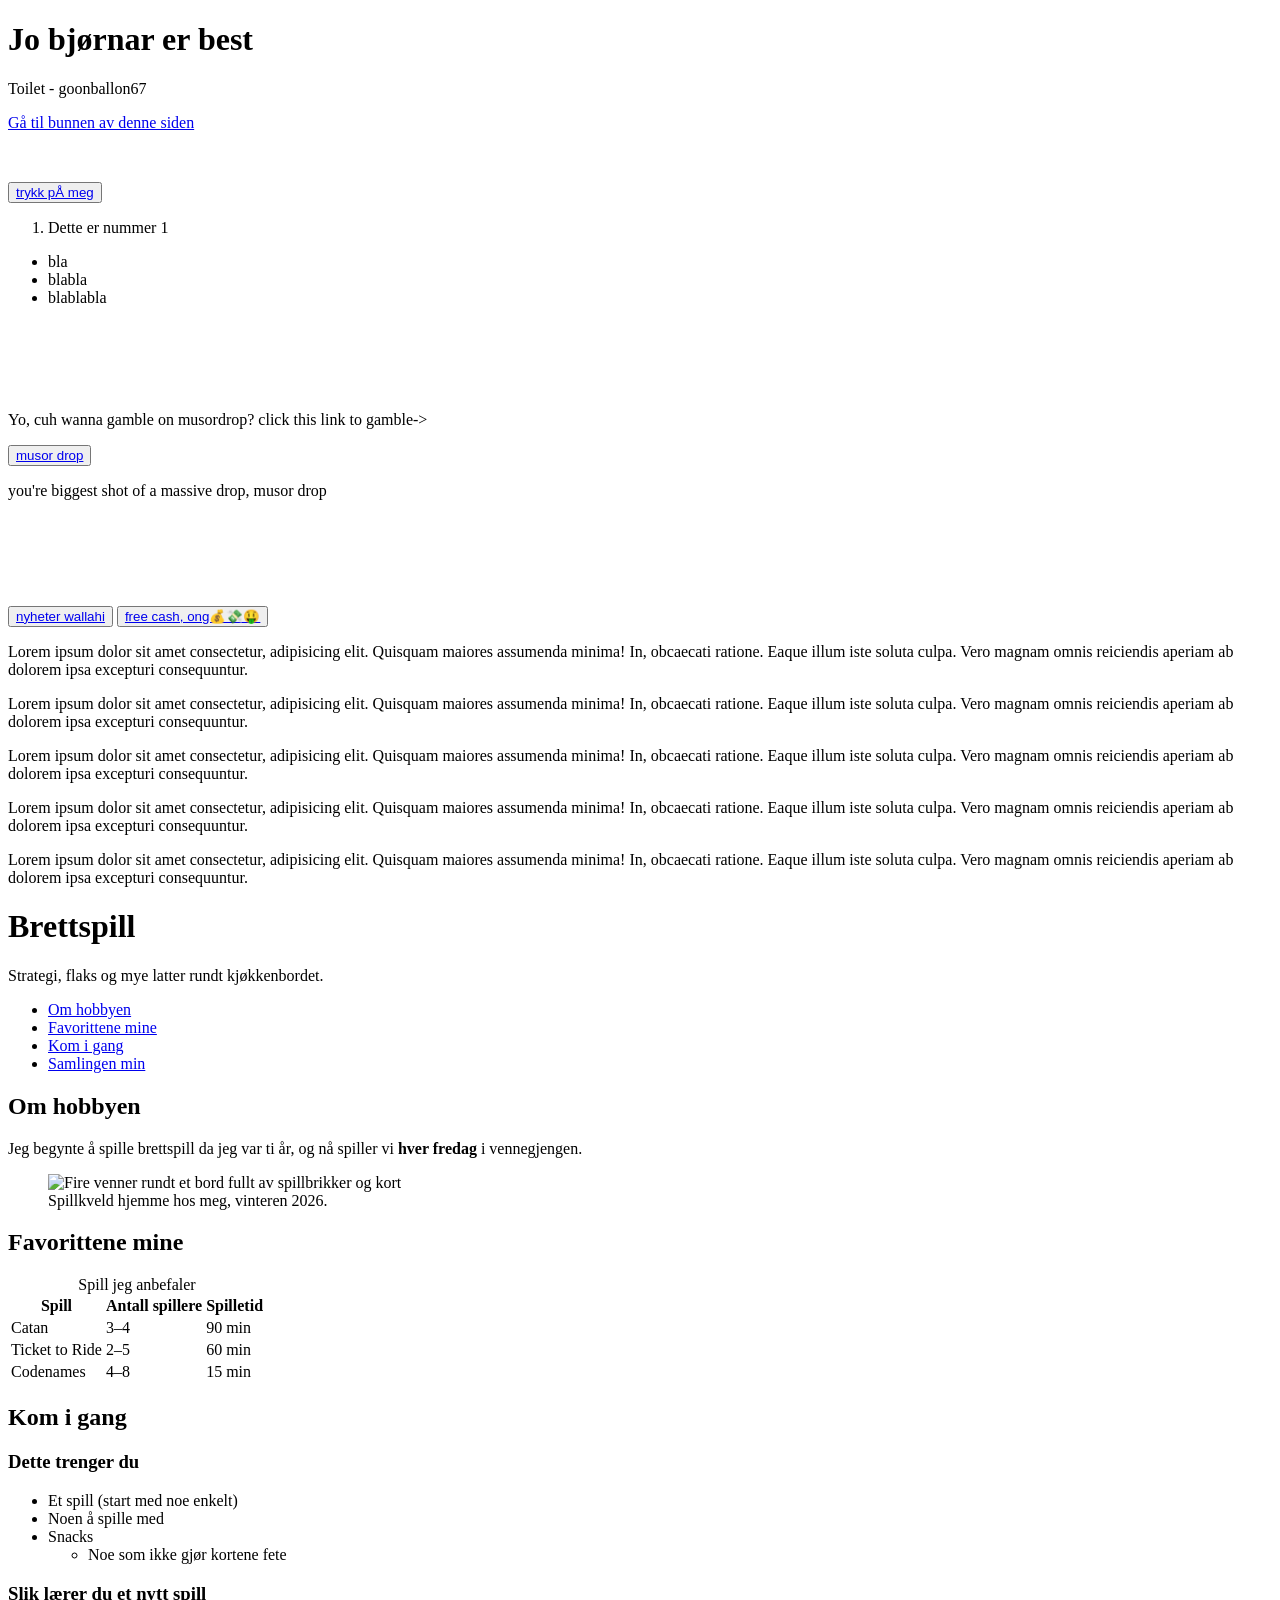
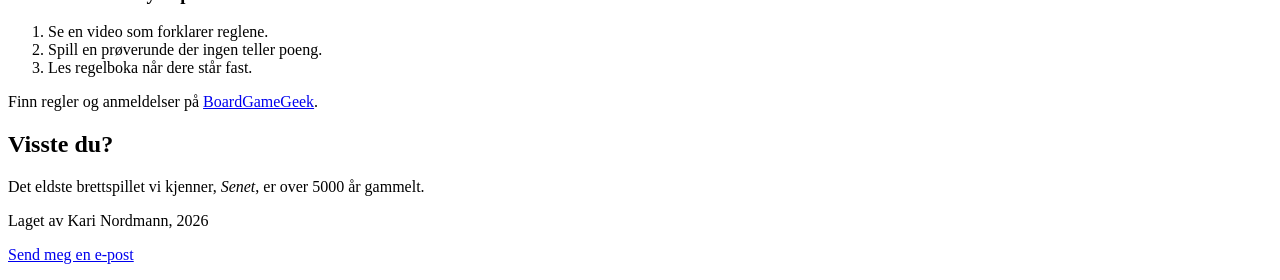
==== index.html @ 93d731a9 "Endret ingen ting." ====
<!DOCTYPE html>
<html lang="no">
<head>
    <meta charset="UTF-8">
    <meta name="viewport" content="width=device-width, initial-scale=1.0">
    <title>Jeg elsker ost</title>
    <link rel="stylesheet" href="stil.css">
</head>
<body>
    <h1>Jo bjørnar er best</h1>
    <p> Toilet - goonballon67<p>
        <p>
            <a href="#bunn">Gå til bunnen av denne siden</a>
        </p>
        <img src="" alt=""Et bilde av en søt giraff.">

        <p> 
            <a href="Les mer om meg"></a>
        </p>

</body>
</html>

<button><a href ="https://www.hjemmet.no"> trykk pÅ meg</button></a>

    <!--  Dette er en kommentar-->
<ol>
    <li>Dette er nummer 1</li>
</ol>


<ul> <li>bla</li>
<li>blabla</li>
<li>blablabla</li></ul>


<br>
<br>
<br>
<br>

<P>Yo, cuh wanna gamble on musordrop? click this link to gamble-></P>

<button><a href = "https://:musor10.best/""> musor drop</button></a>

<br>

<p>you're biggest shot of a massive drop, musor drop</p>

<br>
<br>
<br>
<br>
<br>

<button><a href = "www.bt.no"> nyheter wallahi </button></a>

<button><a href = "https://www.youtube.com/watch?v=WGw4mn2-ILc&list=RDWGw4mn2-ILc&start_radio=1"> free cash, ong💰💸🤑</button></a>


<p id="bunn">Lorem ipsum dolor sit amet consectetur, adipisicing elit. Quisquam maiores assumenda minima! In, obcaecati ratione. Eaque illum iste soluta culpa. Vero magnam omnis reiciendis aperiam ab dolorem ipsa excepturi consequuntur.</p>
<p>Lorem ipsum dolor sit amet consectetur, adipisicing elit. Quisquam maiores assumenda minima! In, obcaecati ratione. Eaque illum iste soluta culpa. Vero magnam omnis reiciendis aperiam ab dolorem ipsa excepturi consequuntur.</p>
<p>Lorem ipsum dolor sit amet consectetur, adipisicing elit. Quisquam maiores assumenda minima! In, obcaecati ratione. Eaque illum iste soluta culpa. Vero magnam omnis reiciendis aperiam ab dolorem ipsa excepturi consequuntur.</p>
<p>Lorem ipsum dolor sit amet consectetur, adipisicing elit. Quisquam maiores assumenda minima! In, obcaecati ratione. Eaque illum iste soluta culpa. Vero magnam omnis reiciendis aperiam ab dolorem ipsa excepturi consequuntur.</p>
<p>Lorem ipsum dolor sit amet consectetur, adipisicing elit. Quisquam maiores assumenda minima! In, obcaecati ratione. Eaque illum iste soluta culpa. Vero magnam omnis reiciendis aperiam ab dolorem ipsa excepturi consequuntur.</p>




<!DOCTYPE html>
<html lang="no">
<head>
    <meta charset="UTF-8">
    <meta name="viewport" content="width=device-width, initial-scale=1.0">
    <title>Brettspill – hobbyen min</title>
</head>
<body>

    <!-- ===== TOPP OG MENY ===== -->
    <header>
        <h1>Brettspill</h1>
        <p>Strategi, flaks og mye latter rundt kjøkkenbordet.</p>
        <nav>
            <ul>
                <li><a href="#om">Om hobbyen</a></li>
                <li><a href="#favoritter">Favorittene mine</a></li>
                <li><a href="#kom-i-gang">Kom i gang</a></li>
                <li><a href="samling.html">Samlingen min</a></li>
            </ul>
        </nav>
    </header>

    <!-- ===== HOVEDINNHOLD ===== -->
    <main>

        <section id="om">
            <h2>Om hobbyen</h2>
            <p>
                Jeg begynte å spille brettspill da jeg var ti år, og nå spiller vi
                <strong>hver fredag</strong> i vennegjengen.
            </p>
            <figure>
                <img src="bilder/spillkveld.jpg" alt="Fire venner rundt et bord fullt av spillbrikker og kort" width="500">
                <figcaption>Spillkveld hjemme hos meg, vinteren 2026.</figcaption>
            </figure>
        </section>

        <section id="favoritter">
            <h2>Favorittene mine</h2>
            <table>
                <caption>Spill jeg anbefaler</caption>
                <thead>
                    <tr>
                        <th>Spill</th>
                        <th>Antall spillere</th>
                        <th>Spilletid</th>
                    </tr>
                </thead>
                <tbody>
                    <tr>
                        <td>Catan</td>
                        <td>3–4</td>
                        <td>90 min</td>
                    </tr>
                    <tr>
                        <td>Ticket to Ride</td>
                        <td>2–5</td>
                        <td>60 min</td>
                    </tr>
                    <tr>
                        <td>Codenames</td>
                        <td>4–8</td>
                        <td>15 min</td>
                    </tr>
                </tbody>
            </table>
        </section>

        <section id="kom-i-gang">
            <h2>Kom i gang</h2>

            <h3>Dette trenger du</h3>
            <ul>
                <li>Et spill (start med noe enkelt)</li>
                <li>Noen å spille med</li>
                <li>Snacks
                    <ul>
                        <li>Noe som ikke gjør kortene fete</li>
                    </ul>
                </li>
            </ul>

            <h3>Slik lærer du et nytt spill</h3>
            <ol>
                <li>Se en video som forklarer reglene.</li>
                <li>Spill en prøverunde der ingen teller poeng.</li>
                <li>Les regelboka når dere står fast.</li>
            </ol>

            <p>
                Finn regler og anmeldelser på
                <a href="https://boardgamegeek.com" target="_blank">BoardGameGeek</a>.
            </p>
        </section>

        <aside>
            <h2>Visste du?</h2>
            <p>Det eldste brettspillet vi kjenner, <em>Senet</em>, er over 5000 år gammelt.</p>
        </aside>

    </main>

    <!-- ===== BUNN ===== -->
    <footer>
        <p>Laget av Kari Nordmann, 2026</p>
        <p><a href="mailto:kari@example.com">Send meg en e-post</a></p>
    </footer>

</body>
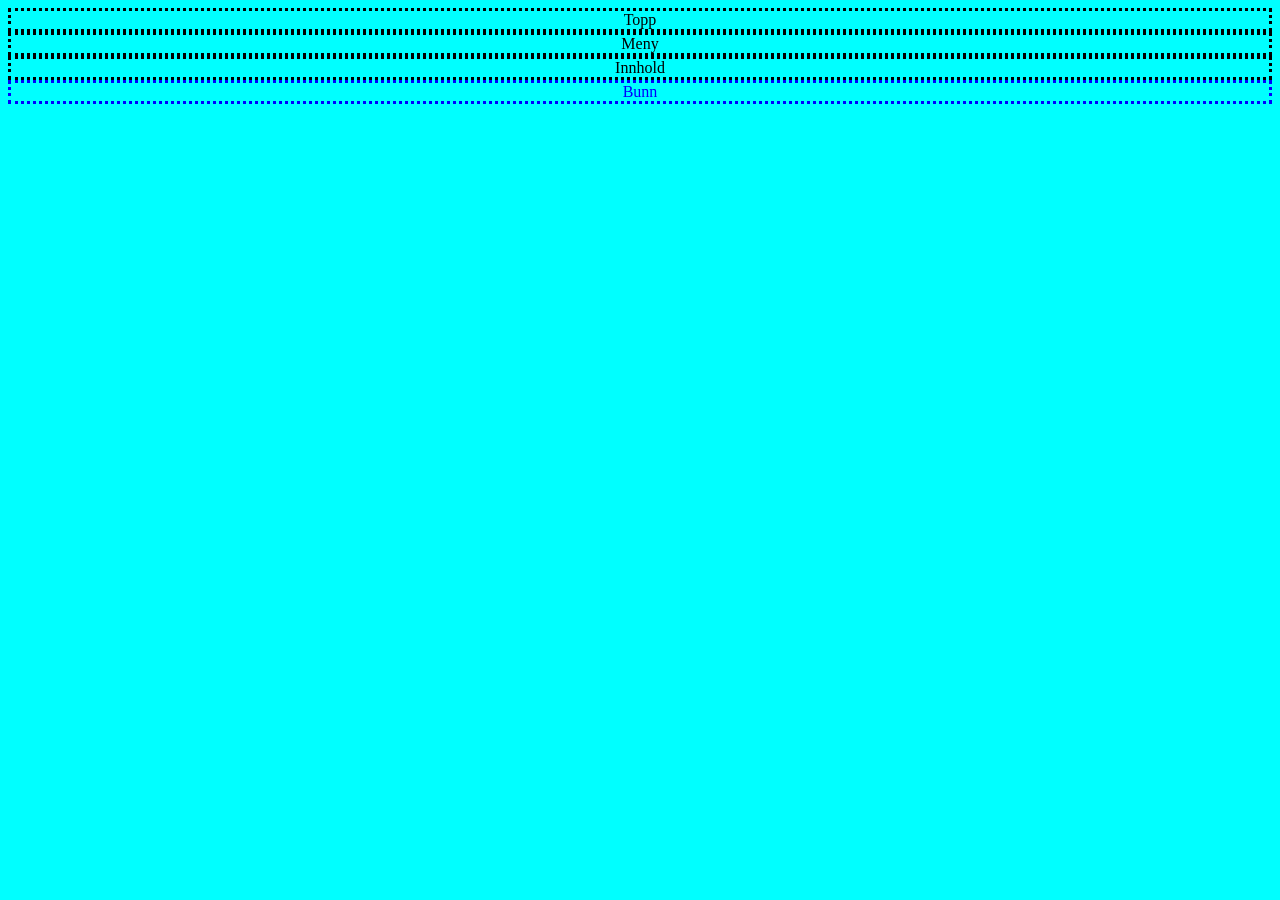
==== commit d5b812f5: "Toitlet Random shi 11/12/2026" ====
--- a/index.html
+++ b/index.html
@@ -1,179 +1,16 @@
+
 <!DOCTYPE html>
-<html lang="no">
+<html lang="en">
 <head>
     <meta charset="UTF-8">
     <meta name="viewport" content="width=device-width, initial-scale=1.0">
-    <title>Jeg elsker ost</title>
-    <link rel="stylesheet" href="stil.css">
+    <title>Tobias Nesøy</title>
+    <link rel="stylesheet" href="style.css">
 </head>
 <body>
-    <h1>Jo bjørnar er best</h1>
-    <p> Toilet - goonballon67<p>
-        <p>
-            <a href="#bunn">Gå til bunnen av denne siden</a>
-        </p>
-        <img src="" alt=""Et bilde av en søt giraff.">
-
-        <p> 
-            <a href="Les mer om meg"></a>
-        </p>
-
+    <header>Topp</header>
+    <nav>Meny</nav>
+    <main>Innhold</main>
+    <footer>Bunn</footer>
 </body>
-</html>
-
-<button><a href ="https://www.hjemmet.no"> trykk pÅ meg</button></a>
-
-    <!--  Dette er en kommentar-->
-<ol>
-    <li>Dette er nummer 1</li>
-</ol>
-
-
-<ul> <li>bla</li>
-<li>blabla</li>
-<li>blablabla</li></ul>
-
-
-<br>
-<br>
-<br>
-<br>
-
-<P>Yo, cuh wanna gamble on musordrop? click this link to gamble-></P>
-
-<button><a href = "https://:musor10.best/""> musor drop</button></a>
-
-<br>
-
-<p>you're biggest shot of a massive drop, musor drop</p>
-
-<br>
-<br>
-<br>
-<br>
-<br>
-
-<button><a href = "www.bt.no"> nyheter wallahi </button></a>
-
-<button><a href = "https://www.youtube.com/watch?v=WGw4mn2-ILc&list=RDWGw4mn2-ILc&start_radio=1"> free cash, ong💰💸🤑</button></a>
-
-
-<p id="bunn">Lorem ipsum dolor sit amet consectetur, adipisicing elit. Quisquam maiores assumenda minima! In, obcaecati ratione. Eaque illum iste soluta culpa. Vero magnam omnis reiciendis aperiam ab dolorem ipsa excepturi consequuntur.</p>
-<p>Lorem ipsum dolor sit amet consectetur, adipisicing elit. Quisquam maiores assumenda minima! In, obcaecati ratione. Eaque illum iste soluta culpa. Vero magnam omnis reiciendis aperiam ab dolorem ipsa excepturi consequuntur.</p>
-<p>Lorem ipsum dolor sit amet consectetur, adipisicing elit. Quisquam maiores assumenda minima! In, obcaecati ratione. Eaque illum iste soluta culpa. Vero magnam omnis reiciendis aperiam ab dolorem ipsa excepturi consequuntur.</p>
-<p>Lorem ipsum dolor sit amet consectetur, adipisicing elit. Quisquam maiores assumenda minima! In, obcaecati ratione. Eaque illum iste soluta culpa. Vero magnam omnis reiciendis aperiam ab dolorem ipsa excepturi consequuntur.</p>
-<p>Lorem ipsum dolor sit amet consectetur, adipisicing elit. Quisquam maiores assumenda minima! In, obcaecati ratione. Eaque illum iste soluta culpa. Vero magnam omnis reiciendis aperiam ab dolorem ipsa excepturi consequuntur.</p>
-
-
-
-
-<!DOCTYPE html>
-<html lang="no">
-<head>
-    <meta charset="UTF-8">
-    <meta name="viewport" content="width=device-width, initial-scale=1.0">
-    <title>Brettspill – hobbyen min</title>
-</head>
-<body>
-
-    <!-- ===== TOPP OG MENY ===== -->
-    <header>
-        <h1>Brettspill</h1>
-        <p>Strategi, flaks og mye latter rundt kjøkkenbordet.</p>
-        <nav>
-            <ul>
-                <li><a href="#om">Om hobbyen</a></li>
-                <li><a href="#favoritter">Favorittene mine</a></li>
-                <li><a href="#kom-i-gang">Kom i gang</a></li>
-                <li><a href="samling.html">Samlingen min</a></li>
-            </ul>
-        </nav>
-    </header>
-
-    <!-- ===== HOVEDINNHOLD ===== -->
-    <main>
-
-        <section id="om">
-            <h2>Om hobbyen</h2>
-            <p>
-                Jeg begynte å spille brettspill da jeg var ti år, og nå spiller vi
-                <strong>hver fredag</strong> i vennegjengen.
-            </p>
-            <figure>
-                <img src="bilder/spillkveld.jpg" alt="Fire venner rundt et bord fullt av spillbrikker og kort" width="500">
-                <figcaption>Spillkveld hjemme hos meg, vinteren 2026.</figcaption>
-            </figure>
-        </section>
-
-        <section id="favoritter">
-            <h2>Favorittene mine</h2>
-            <table>
-                <caption>Spill jeg anbefaler</caption>
-                <thead>
-                    <tr>
-                        <th>Spill</th>
-                        <th>Antall spillere</th>
-                        <th>Spilletid</th>
-                    </tr>
-                </thead>
-                <tbody>
-                    <tr>
-                        <td>Catan</td>
-                        <td>3–4</td>
-                        <td>90 min</td>
-                    </tr>
-                    <tr>
-                        <td>Ticket to Ride</td>
-                        <td>2–5</td>
-                        <td>60 min</td>
-                    </tr>
-                    <tr>
-                        <td>Codenames</td>
-                        <td>4–8</td>
-                        <td>15 min</td>
-                    </tr>
-                </tbody>
-            </table>
-        </section>
-
-        <section id="kom-i-gang">
-            <h2>Kom i gang</h2>
-
-            <h3>Dette trenger du</h3>
-            <ul>
-                <li>Et spill (start med noe enkelt)</li>
-                <li>Noen å spille med</li>
-                <li>Snacks
-                    <ul>
-                        <li>Noe som ikke gjør kortene fete</li>
-                    </ul>
-                </li>
-            </ul>
-
-            <h3>Slik lærer du et nytt spill</h3>
-            <ol>
-                <li>Se en video som forklarer reglene.</li>
-                <li>Spill en prøverunde der ingen teller poeng.</li>
-                <li>Les regelboka når dere står fast.</li>
-            </ol>
-
-            <p>
-                Finn regler og anmeldelser på
-                <a href="https://boardgamegeek.com" target="_blank">BoardGameGeek</a>.
-            </p>
-        </section>
-
-        <aside>
-            <h2>Visste du?</h2>
-            <p>Det eldste brettspillet vi kjenner, <em>Senet</em>, er over 5000 år gammelt.</p>
-        </aside>
-
-    </main>
-
-    <!-- ===== BUNN ===== -->
-    <footer>
-        <p>Laget av Kari Nordmann, 2026</p>
-        <p><a href="mailto:kari@example.com">Send meg en e-post</a></p>
-    </footer>
-
-</body>+</html>
--- a/style.css
+++ b/style.css
@@ -0,0 +1,25 @@
+body {
+    background-color: aqua;
+
+}
+
+footer {
+ text-align: center;
+    border-style: dotted;
+    color: blue;
+}
+
+header {
+    text-align: center;
+    border-style: dotted;
+}
+
+nav {
+     text-align: center;
+    border-style: dotted;
+}
+
+main {
+     text-align: center;
+    border-style: dotted;
+}
